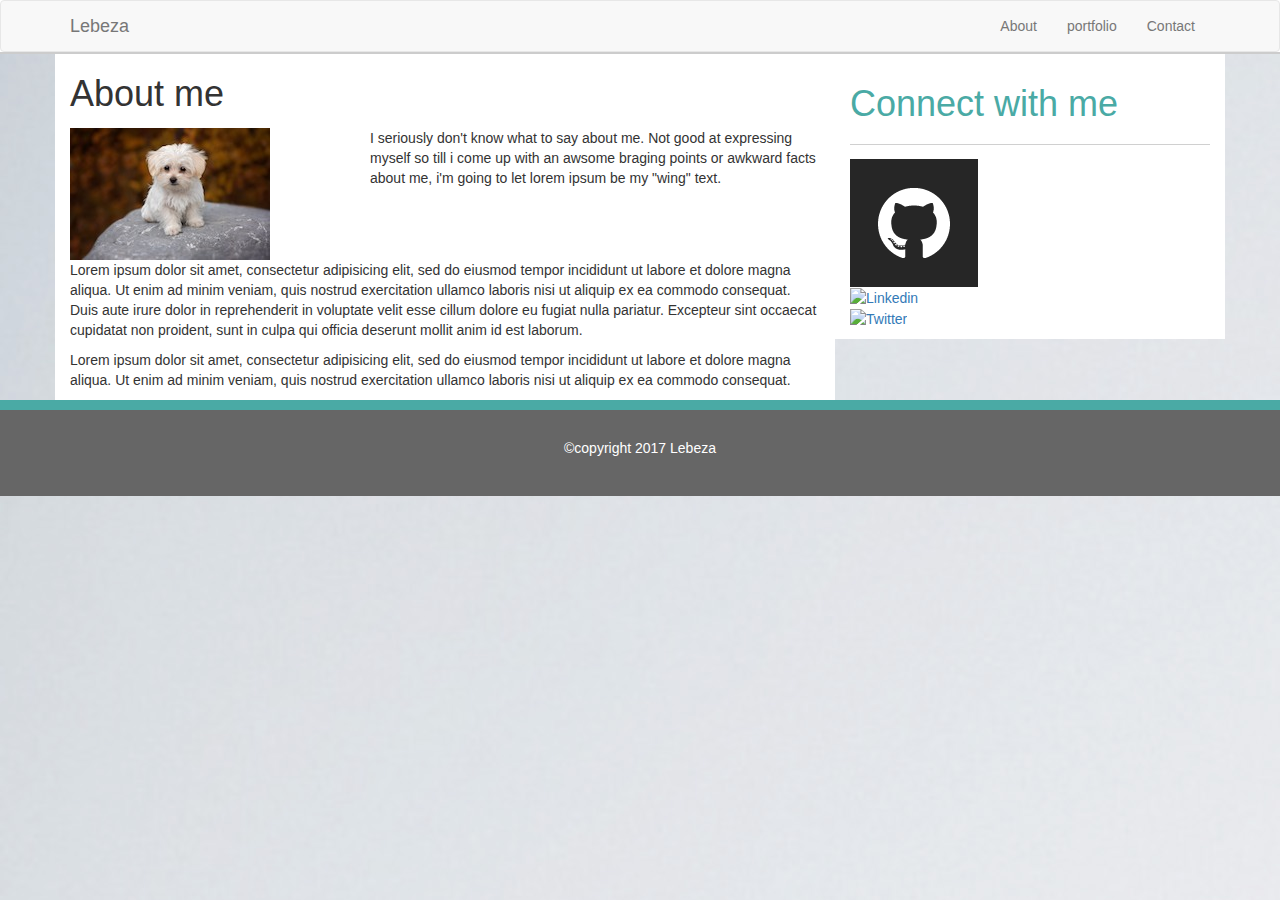
==== index.html @ 5809f710 "add bootstrap files" ====
<!DOCTYPE html>
<html>
<head>
	<title>About Me</title>
	<link rel="stylesheet" type="text/css" href="assets/css/reset.css">
	<link rel="stylesheet" type="text/css" href="assets/css/style.css">
	<meta name="viewport" content="width=device-width, initial-scale=1">
  	<link rel="stylesheet" href="https://maxcdn.bootstrapcdn.com/bootstrap/3.3.7/css/bootstrap.min.css">
  	<link href="https://fonts.googleapis.com/css?family=Montserrat" rel="stylesheet" type="text/css">
  	<link href="https://fonts.googleapis.com/css?family=Lato" rel="stylesheet" type="text/css">
  	<script src="https://ajax.googleapis.com/ajax/libs/jquery/3.2.1/jquery.min.js"></script>
  	<script src="https://maxcdn.bootstrapcdn.com/bootstrap/3.3.7/js/bootstrap.min.js"></script>

</head>
<body>
<div id="container">
		<header>
			<nav class="navbar navbar-default">
			  <div class="container">
			    <div class="navbar-header">
			      <button type="button" class="navbar-toggle" data-toggle="collapse" data-target="#myNavbar">
			        <span class="icon-bar"></span>
			        <span class="icon-bar"></span>
			        <span class="icon-bar"></span>                        
			      </button>
			      <a class="navbar-brand" href="#myPage">Lebeza</a>
			    </div>
			    <div class="collapse navbar-collapse" id="myNavbar">
			      <ul class="nav navbar-nav navbar-right">
			        <li> <a href="index.html">About</a> </li>
					<li> <a href="portfolio.html">portfolio </a></li>
					<li> <a href="contact.html">Contact </a></li>
			      </ul>
			    </div>
			  </div>
			</nav>
			
		</header>

		


		<section class="main-bod">
			<div class="container inside-bod">
				<div class="row">
    				<div class="col-sm-8 bout">
						<h1> About me </h1>
						

						<div class="about-me">
							<img class="about-img" src="assets/images/puppy.jpg" alt="Cute Puppy">

							<p class="first-p">I seriously don't know what to say about me. Not good at expressing myself so till i come up with an awsome braging points or awkward facts about me, i'm going to let lorem ipsum be my "wing" text.</p>
								
							<p>Lorem ipsum dolor sit amet, consectetur adipisicing elit, sed do eiusmod
							tempor incididunt ut labore et dolore magna aliqua. Ut enim ad minim veniam,
							quis nostrud exercitation ullamco laboris nisi ut aliquip ex ea commodo
							consequat. Duis aute irure dolor in reprehenderit in voluptate velit esse
							cillum dolore eu fugiat nulla pariatur. Excepteur sint occaecat cupidatat non
							proident, sunt in culpa qui officia deserunt mollit anim id est laborum. </p>
							<p>Lorem ipsum dolor sit amet, consectetur adipisicing elit, sed do eiusmod
							tempor incididunt ut labore et dolore magna aliqua. Ut enim ad minim veniam,
							quis nostrud exercitation ullamco laboris nisi ut aliquip ex ea commodo
							consequat.  </p>
						</div>
					</div>



					<div class="col-sm-4 bout">
						<div class="connect">
						<h1> Connect with me </h1>
						</div>

						<div class="social-list">
						<ul>
							<li><a href="https://github.com/bezmack" target="_blank"><img src="assets/images/Github.png" alt="git"></a></li>
							<li><a href="https://www.linkedin.com/in/lebeza-wendemsesha-4024b436/" target="_blank"><img src="assets/images/linkedin.png" alt="Linkedin"></a></li>
							<li><a href="https://twitter.com/mycrazyfunworld" target="_blank"><img src="assets/images/twitter.png" alt="Twitter"></a></li>
						</ul>
						</div>
					</div>
				</div>
			</div>
		</section>

	<footer>
		<p>	&copy;copyright 2017 Lebeza </p>
	</footer>
</div>



</body>
</html>
---- assets/css/style.css ----
body{
	margin: 0;
	color: #777;
  font-size: 16px;
  background: url('../images/blue-bg.jpg');
  font-family: "Times New Roman", Times, serif;
}
.navbar{
    margin-bottom: 0px!important;
} 
.navbar-default {
    background-color: #fff;
    border-color: #e7e7e7;
    padding: 0em;
}

a:hover, a:visited, a:link {
	text-decoration: none;
}

#container {
	width: 100%;
	margin: 0 auto;
}
.bout {
    background: #fff;
}

header {
  background: #ffffff;
  width: 100%;
  margin: 0 auto;
  border-bottom: 2px solid #ccc;
}

.container-nav {
	width: 76%;
	margin: 0 auto;
}
.name {
    width: 25%;
    display: inline-block;
    padding: .8em;
    background: #4aaaa5;
    text-align: center;
    color: #fff;
    font-size: 27px;
    font-weight: 700;
}

.menu {
    width: 50%;
    float: right;
    font-size: 18px;
		padding: 1.3em;
}

.menu ul>li {
		float: left;
		padding: .1em 1em;
		list-style: none;
		font-size: 18px;
		border-right: 1px solid rgba(51, 51, 51, 0.09);
}

.menu ul>li:last-child {
    border-right: none;
}

.menu ul>li a:hover, .menu ul>li a:visited,
.menu ul>li a:link {
	color: #777;
}

.menu ul {
    float: right;
}

.main-sec{
	width:100%;
	margin: 0 auto;
}

section.main-bod {
    width: 100%;
    margin: 0 auto;
}

.inside-bod {
    width: 76%;
    margin: 0 auto;
}

.about {
    width: 65%;
    float: left;
    padding: 1em 2em;
    background: #fff;
    margin: 2em 0;
    line-height: 2em;
}

p.first-p {
    width: 60%;
    float: right;
}

.connect, .me {
    border-bottom: 2px solid rgba(119, 119, 119, 0.35);
    color: #4aaaa5;
		padding: .5em 0;
		font-size: 32px;
		font-weight: 700;
}

.name a {
    color: #fff;
}

.connect {
	font-size: 20px;
	font-weight: 500;
	border-bottom: 1px solid rgba(119, 119, 119, 0.35)
}

.about-me, .social-list {
    margin-top: 1em;
}

.side-social {
    width: 27%;
    float: left;
    background: #fff;
		margin: 2em;
		padding: 2em;
}

.side-social ul {
    text-align: center;
    padding: 0;
}

.side-social ul>li {
    list-style: none;
    width: 33%;
    float: left;
    text-align: justify;
}

.side-social ul>li img {
    width: 79%;
}

footer {
	width:100%;
	margin: 0 auto;
	background: #666;
	border-top: 10px solid #4aaaa5;;
	padding: 2em;
	clear:both;
	text-align: center;
	color: #fff;
}


/**********portfolio css **************/


div.gallery {
    border: 1px solid #ccc;
		max-height: 200px;
}

div.gallery:hover {
    border: 1px solid #777;
}

div.gallery img {
    width: 100%;
    height: 200px;
		cursor: pointer;
}

.desc:hover,
.disc:focus {
    background: rgba(0, 0, 0, 0.53);
    border: rgba(0, 0, 0, 0.53);
}

div.gallery img:hover,
div.gallery img:focus {
    box-shadow: 0 4px 8px 0 rgba(0, 0, 0, 0.2), 0 6px 20px 0 rgba(0, 0, 0, 0.19);
}

div.desc {
		padding: 15px;
		text-align: center;
		bottom: 77px;
		position: relative;
		background: #4aaaa5;
		color: #fff;
		cursor: pointer;
}

* {
    box-sizing: border-box;
}

.responsive {
    padding: 2em 0 0 1em;
    float: left;
    width: 50%;
}


/***************** Contact css *******************/

input[type=text], input[type=email] {
    width: 100%;
    padding: 12px;
    display: inline-block;
    border: 1px solid #ccc;
    border-radius: 4px;
    box-sizing: border-box;
}

input[type=submit] {
    width: 20%;
    background-color: #4aaaa5;
    color: white;
    padding: 14px;
    border: none;
    border-radius: 4px;
    cursor: pointer;
}

input[type=submit]:hover {
    background-color: #45a049;
}

textarea {
		width: 100%;
		height: 200px;
		resize: both;
    padding: 12px 20px;
    box-sizing: border-box;
    border: 1px solid #ccc;
    border-radius: 4px;
    background-color: #f8f8f8;
    resize: none;
}
@media only screen and (max-width: 740px){
    .responsive {
        width: 49.99999%;
        margin: 6px 0;
    }

		.container-nav, .inside-bod {
			width: 100%;
			margin: 0 auto;
		}
}

@media only screen and (max-width: 450px){
    .responsive, .side-social, .name, .about, .menu{
        width: 100%;
				margin:0 auto;
    }
}
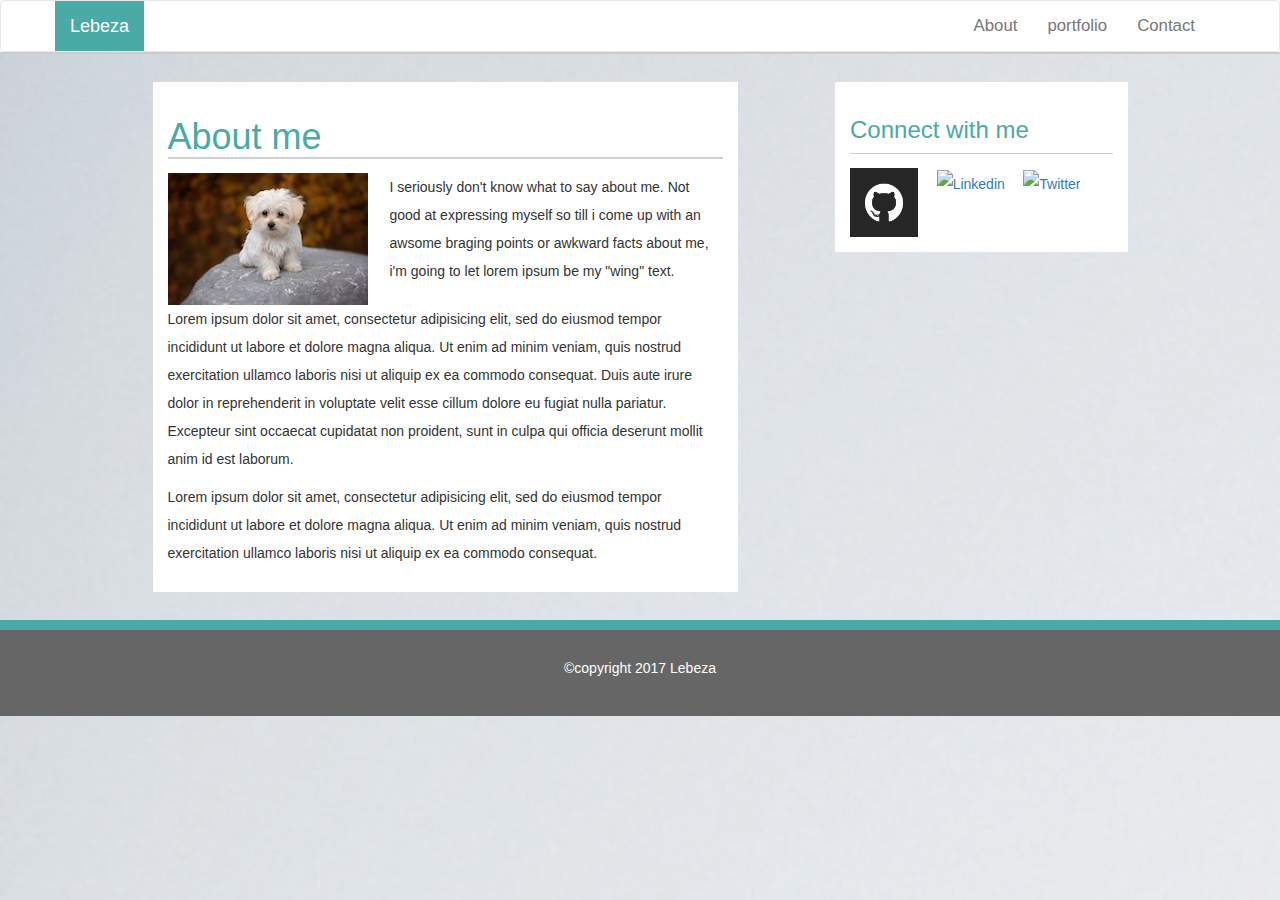
==== commit 4fb8cc89: "modified files" ====
--- a/index.html
+++ b/index.html
@@ -43,7 +43,7 @@
 		<section class="main-bod">
 			<div class="container inside-bod">
 				<div class="row">
-    				<div class="col-sm-8 bout">
+    				<div class="col-md-6 col-md-offset-1 about">
 						<h1> About me </h1>
 						
 
@@ -67,9 +67,9 @@
 
 
 
-					<div class="col-sm-4 bout">
+					<div class="col-sm-3 col-md-offset-1 social">
 						<div class="connect">
-						<h1> Connect with me </h1>
+						<h3> Connect with me </h3>
 						</div>
 
 						<div class="social-list">
@@ -83,6 +83,7 @@
 				</div>
 			</div>
 		</section>
+	
 
 	<footer>
 		<p>	&copy;copyright 2017 Lebeza </p>
--- a/assets/css/style.css
+++ b/assets/css/style.css
@@ -7,11 +7,17 @@
 }
 .navbar{
     margin-bottom: 0px!important;
+    background: #fff!important;
+    font-size: 1.2em!important;
 } 
-.navbar-default {
-    background-color: #fff;
-    border-color: #e7e7e7;
-    padding: 0em;
+
+.navbar-brand {
+    background: #4aaaa5;
+    color: #fff!important;
+    }
+.navbar-default .navbar-brand:hover{
+     background-color: #4aaaa5!important;
+    color: #fff!important;
 }
 
 a:hover, a:visited, a:link {
@@ -91,26 +97,14 @@
     margin: 0 auto;
 }
 
-.about {
-    width: 65%;
-    float: left;
-    padding: 1em 2em;
-    background: #fff;
-    margin: 2em 0;
-    line-height: 2em;
-}
-
 p.first-p {
     width: 60%;
     float: right;
 }
 
-.connect, .me {
+.connect, .about h1 {
     border-bottom: 2px solid rgba(119, 119, 119, 0.35);
     color: #4aaaa5;
-		padding: .5em 0;
-		font-size: 32px;
-		font-weight: 700;
 }
 
 .name a {
@@ -127,27 +121,26 @@
     margin-top: 1em;
 }
 
-.side-social {
-    width: 27%;
-    float: left;
+.about, .social {
     background: #fff;
-		margin: 2em;
-		padding: 2em;
-}
-
-.side-social ul {
+    margin: 2em 0;
+    line-height: 2em;
+    padding: 15px;
+}
+
+.social-list ul {
     text-align: center;
     padding: 0;
 }
 
-.side-social ul>li {
+.social-list ul>li {
     list-style: none;
     width: 33%;
     float: left;
     text-align: justify;
 }
 
-.side-social ul>li img {
+.social-list ul>li img {
     width: 79%;
 }
 
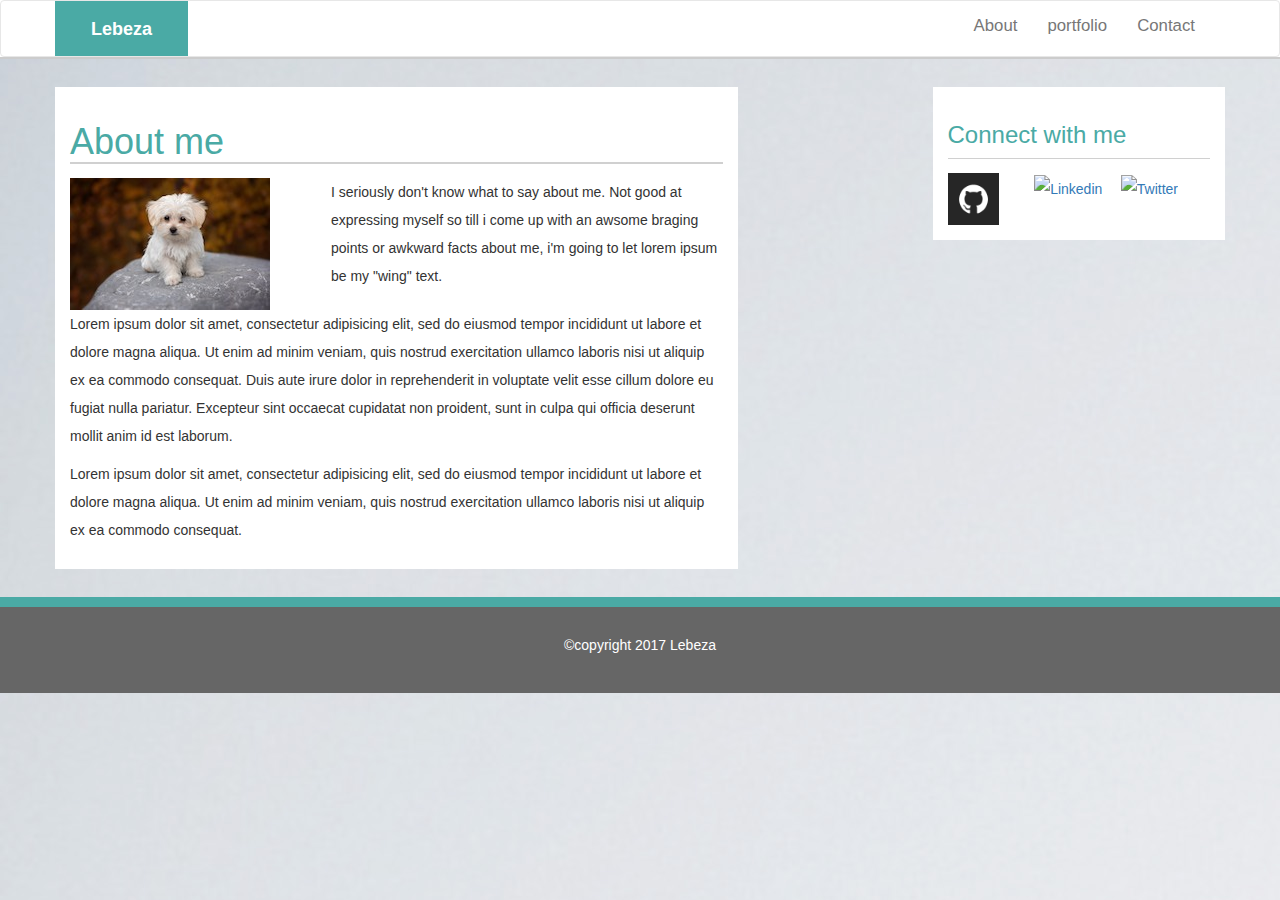
==== commit 53cf3d6b: "modified files" ====
--- a/index.html
+++ b/index.html
@@ -43,7 +43,8 @@
 		<section class="main-bod">
 			<div class="container inside-bod">
 				<div class="row">
-    				<div class="col-md-6 col-md-offset-1 about">
+    				<div class="col-md-7 col-sm-6 about">
+						
 						<h1> About me </h1>
 						
 
@@ -67,7 +68,7 @@
 
 
 
-					<div class="col-sm-3 col-md-offset-1 social">
+					<div class="col-md-3 col-md-offset-2 col-sm-4 col-sm-offset-2 social social">
 						<div class="connect">
 						<h3> Connect with me </h3>
 						</div>
--- a/assets/css/style.css
+++ b/assets/css/style.css
@@ -5,6 +5,11 @@
   background: url('../images/blue-bg.jpg');
   font-family: "Times New Roman", Times, serif;
 }
+
+[class*="col-"] {
+    margin-bottom: 15px;
+}
+
 .navbar{
     margin-bottom: 0px!important;
     background: #fff!important;
@@ -14,6 +19,9 @@
 .navbar-brand {
     background: #4aaaa5;
     color: #fff!important;
+        height: 55px!important;
+    padding: 1em 2em!important;
+    font-weight: 700;
     }
 .navbar-default .navbar-brand:hover{
      background-color: #4aaaa5!important;
@@ -141,7 +149,7 @@
 }
 
 .social-list ul>li img {
-    width: 79%;
+    width: 60%;
 }
 
 footer {
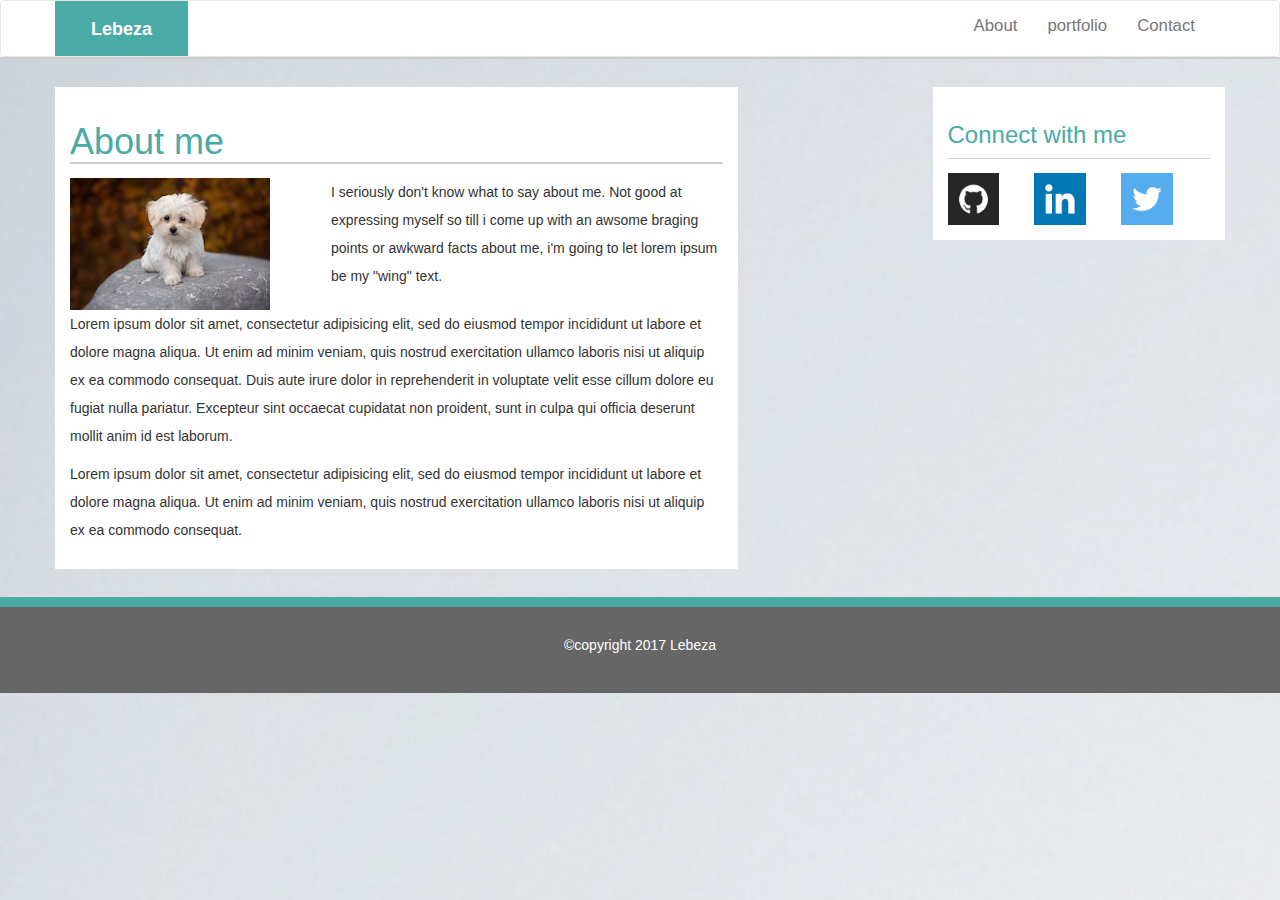
==== commit 3800635f: "Update index.html" ====
--- a/index.html
+++ b/index.html
@@ -76,8 +76,8 @@
 						<div class="social-list">
 						<ul>
 							<li><a href="https://github.com/bezmack" target="_blank"><img src="assets/images/Github.png" alt="git"></a></li>
-							<li><a href="https://www.linkedin.com/in/lebeza-wendemsesha-4024b436/" target="_blank"><img src="assets/images/linkedin.png" alt="Linkedin"></a></li>
-							<li><a href="https://twitter.com/mycrazyfunworld" target="_blank"><img src="assets/images/twitter.png" alt="Twitter"></a></li>
+							<li><a href="https://www.linkedin.com/in/lebeza-wendemsesha-4024b436/" target="_blank"><img src="assets/images/Linkedin.png" alt="Linkedin"></a></li>
+							<li><a href="https://twitter.com/mycrazyfunworld" target="_blank"><img src="assets/images/Twitter.png" alt="Twitter"></a></li>
 						</ul>
 						</div>
 					</div>
